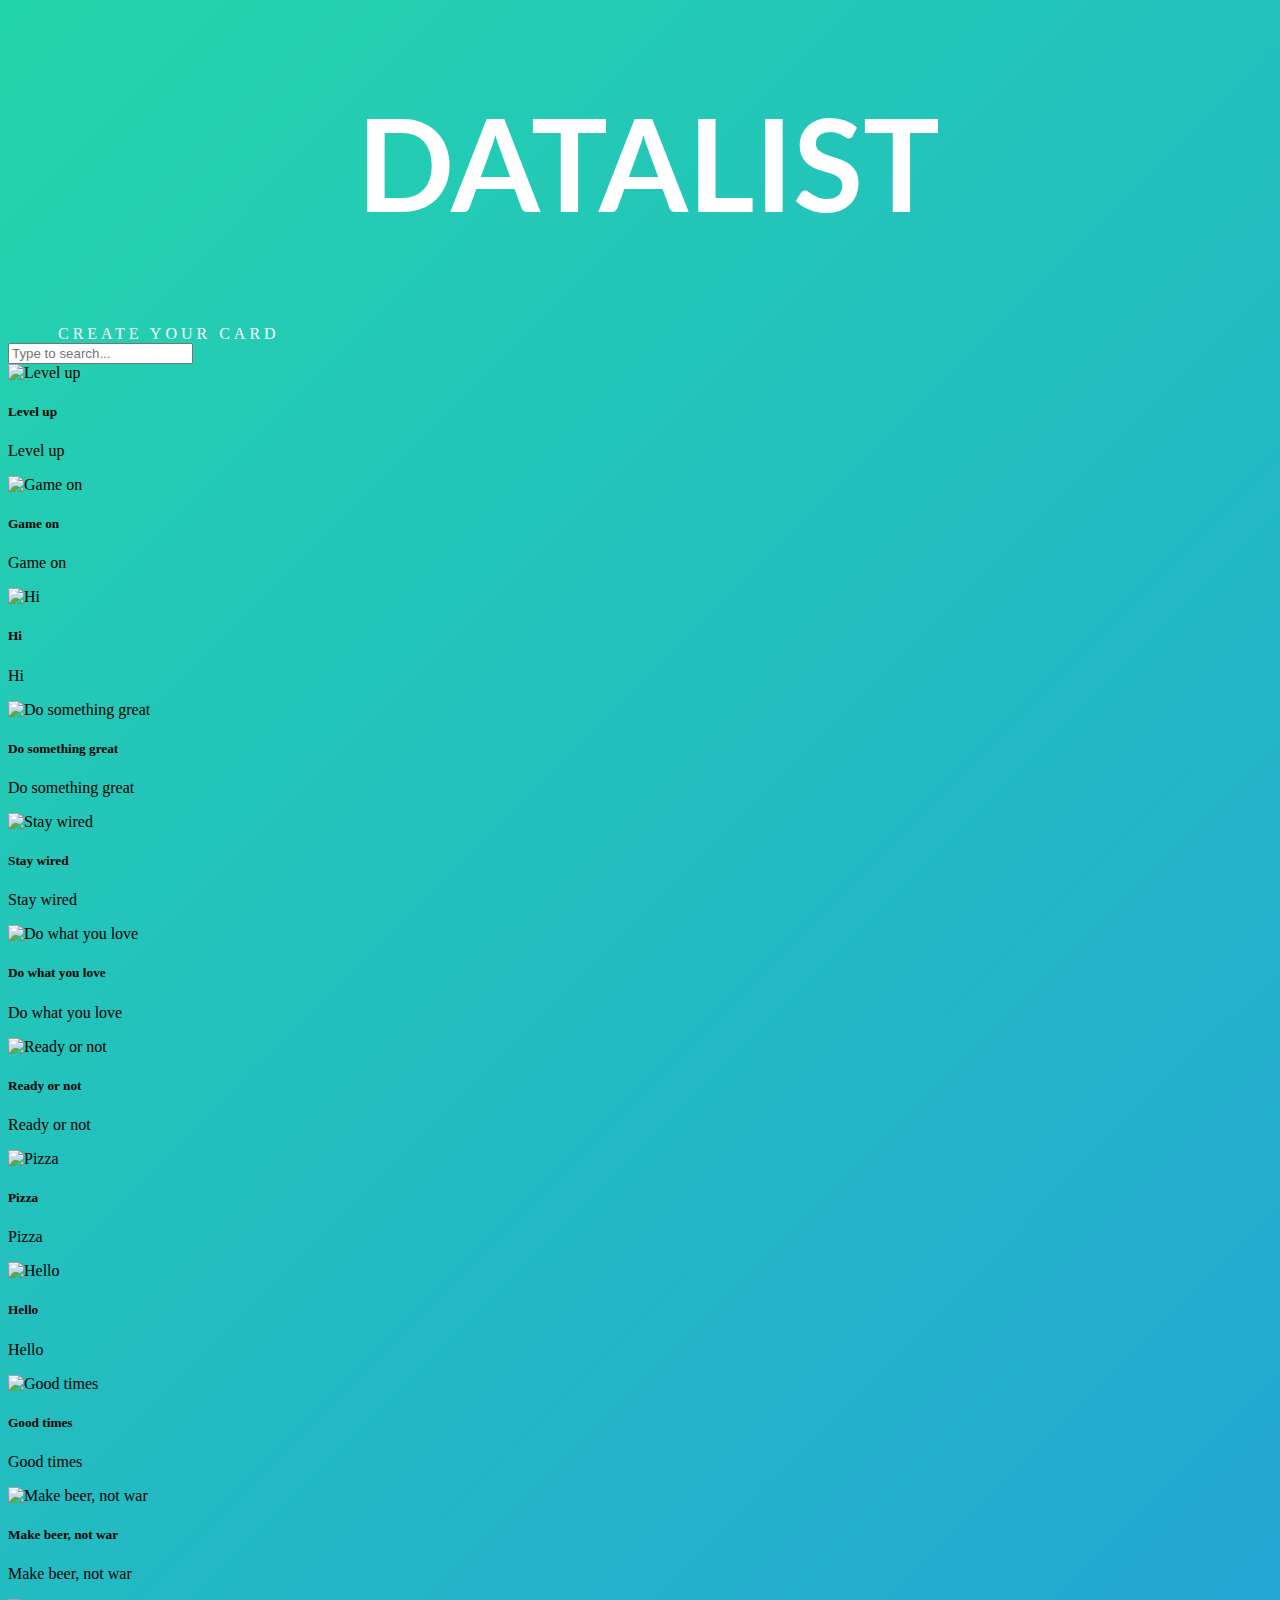
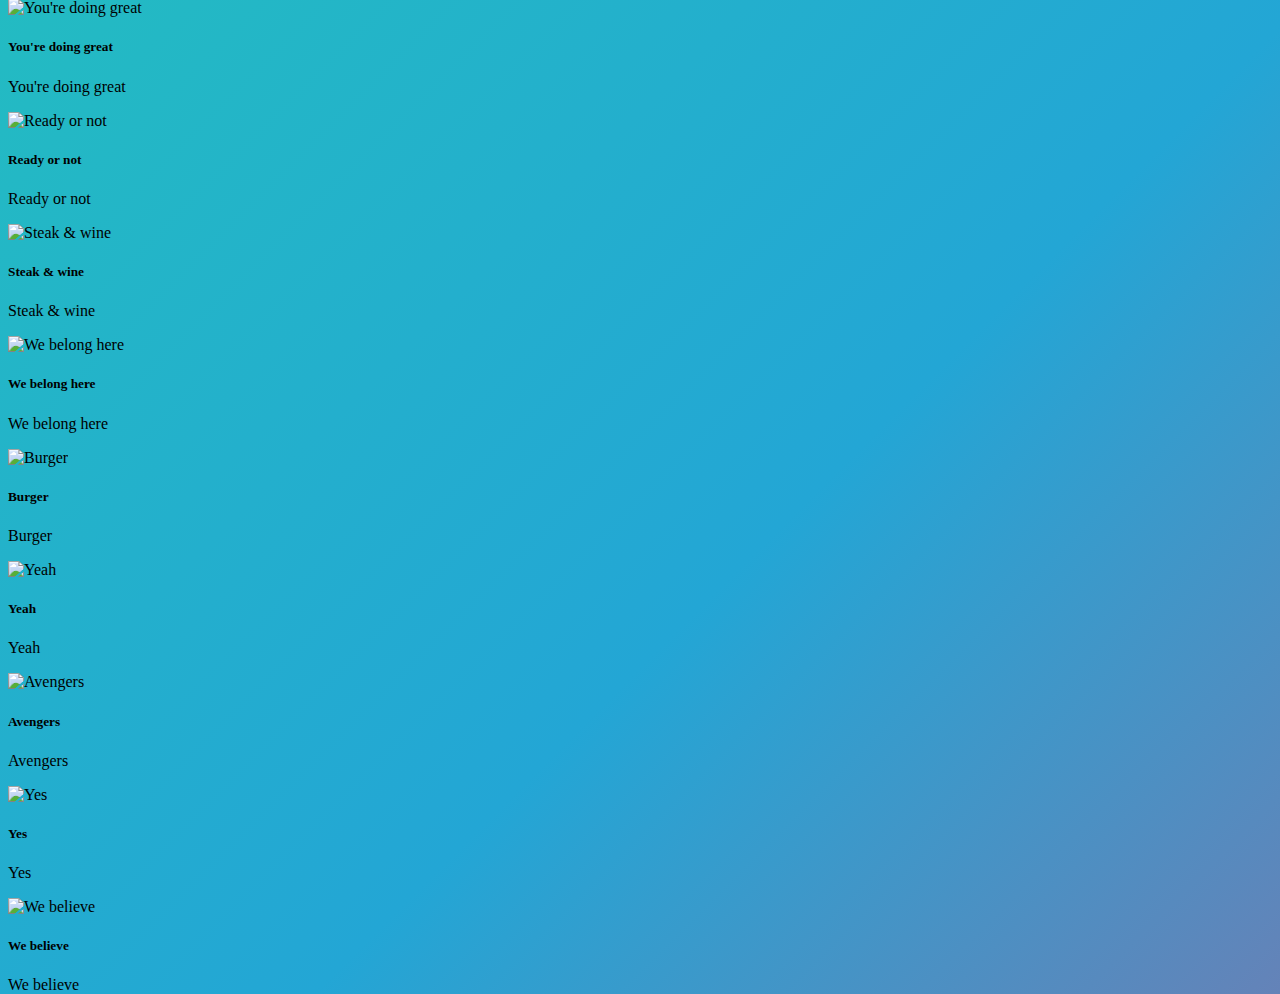
==== test/index.html @ 907241c4 "test" ====
<!DOCTYPE html>
<html lang="en">
<head>
  <meta charset="UTF-8">
  <meta http-equiv="X-UA-Compatible" content="IE=edge">
  <meta name="viewport" content="width=device-width, initial-scale=1.0">
  <link rel="stylesheet" href="style.css">
  <link href="https://cdn.jsdelivr.net/npm/bootstrap@5.0.0-beta2/dist/css/bootstrap.min.css" rel="stylesheet"
    integrity="sha384-BmbxuPwQa2lc/FVzBcNJ7UAyJxM6wuqIj61tLrc4wSX0szH/Ev+nYRRuWlolflfl" crossorigin="anonymous">
  <link rel="stylesheet" href="https://fonts.googleapis.com/css?family=Lato:100&effect=neon">
    <title>Document</title>
</head>
<body>
  <h1 class="glow text-center my-3 pb-3">DATALIST</h1>
  <div class="text-center m-3">
    <a class="a-n2 href="#">
      <span></span>
      <span></span>
      <span></span>
      <span></span>
      CREATE YOUR CARD
    </a>  
  </div>
    <section>
    <label for="exampleDataList" class="form-label"></label>
    <div class="w-50 m-auto mb-3">
      <input class="form-control" list="searchOptions" id="search" placeholder="Type to search...">
    </div>
    <datalist id="searchOptions">
    </datalist>
    <div id='list' class='d-flex flex-wrap justify-content-center'></div>
  </section>

  <script src='./script.js'></script>
  <script src="https://cdn.jsdelivr.net/npm/bootstrap@5.0.0-beta2/dist/js/bootstrap.bundle.min.js"
    integrity="sha384-b5kHyXgcpbZJO/tY9Ul7kGkf1S0CWuKcCD38l8YkeH8z8QjE0GmW1gYU5S9FOnJ0" crossorigin="anonymous"></script>
</body>
</html>
---- test/style.css ----
html,
body {
  width: 100%;
  height: 100%;
}

body {
  background: linear-gradient(-45deg, #ee7752, #e73c7e, #23a6d5, #23d5ab);
  background-size: 400% 400%;
  animation: gradient 7s ease infinite;
}

@keyframes gradient {
  0% {
    background-position: 0% 50%;
  }
  50% {
    background-position: 100% 50%;
  }
  100% {
    background-position: 0% 50%;
  }
}

h2 {
  color: white;
}
.glow {
  font-size: 80px;
  color: white;
  text-align: center;
  -webkit-animation: glow 0.1s ease-in-out infinite alternate;
  -moz-animation: glow 0.1s ease-in-out infinite alternate;
  animation: glow 0.4s ease-in-out infinite alternate;
  font-family: Lato;
  font-size: 8em;
}

.form-control:focus {
  box-shadow: 0 0 0 0.1rem rgb(0 255 255 / 50%) !important;
}
@-webkit-keyframes glow {
  from {
    text-shadow: 0 0 5px white, 0 0 5px white, 0 0 30px cyan, 0 0 40px cyan,
      0 0 2px cyan, 0 0 60px cyan, 0 0 70px cyan;
  }

  to {
    text-shadow: 0 0 20px #fff, 0 0 30px cyan, 0 0 40px cyan, 0 0 50px cyan,
      0 0 60px cyan, 0 0 70px cyan, 0 0 80px cyan;
  }
}

.a-n2 {
  margin-left: 20px;
  text-decoration: none;
  position: relative;
  padding: 15px 30px;
  overflow: hidden;
  transition: 0.2s all;
  color: #fff;
  text-transform: uppercase;
  letter-spacing: 4px;
  border-radius: 30px;
  border-radius: 30px;
}
.a-n2:hover {
  background: #ffff;
  color: #000;
  box-shadow: 0px 0px 10px #93ebeb, 0px 0px 40px #8effff, 0px 0px 80px #368686;
  transition-delay: 0.2s;
}
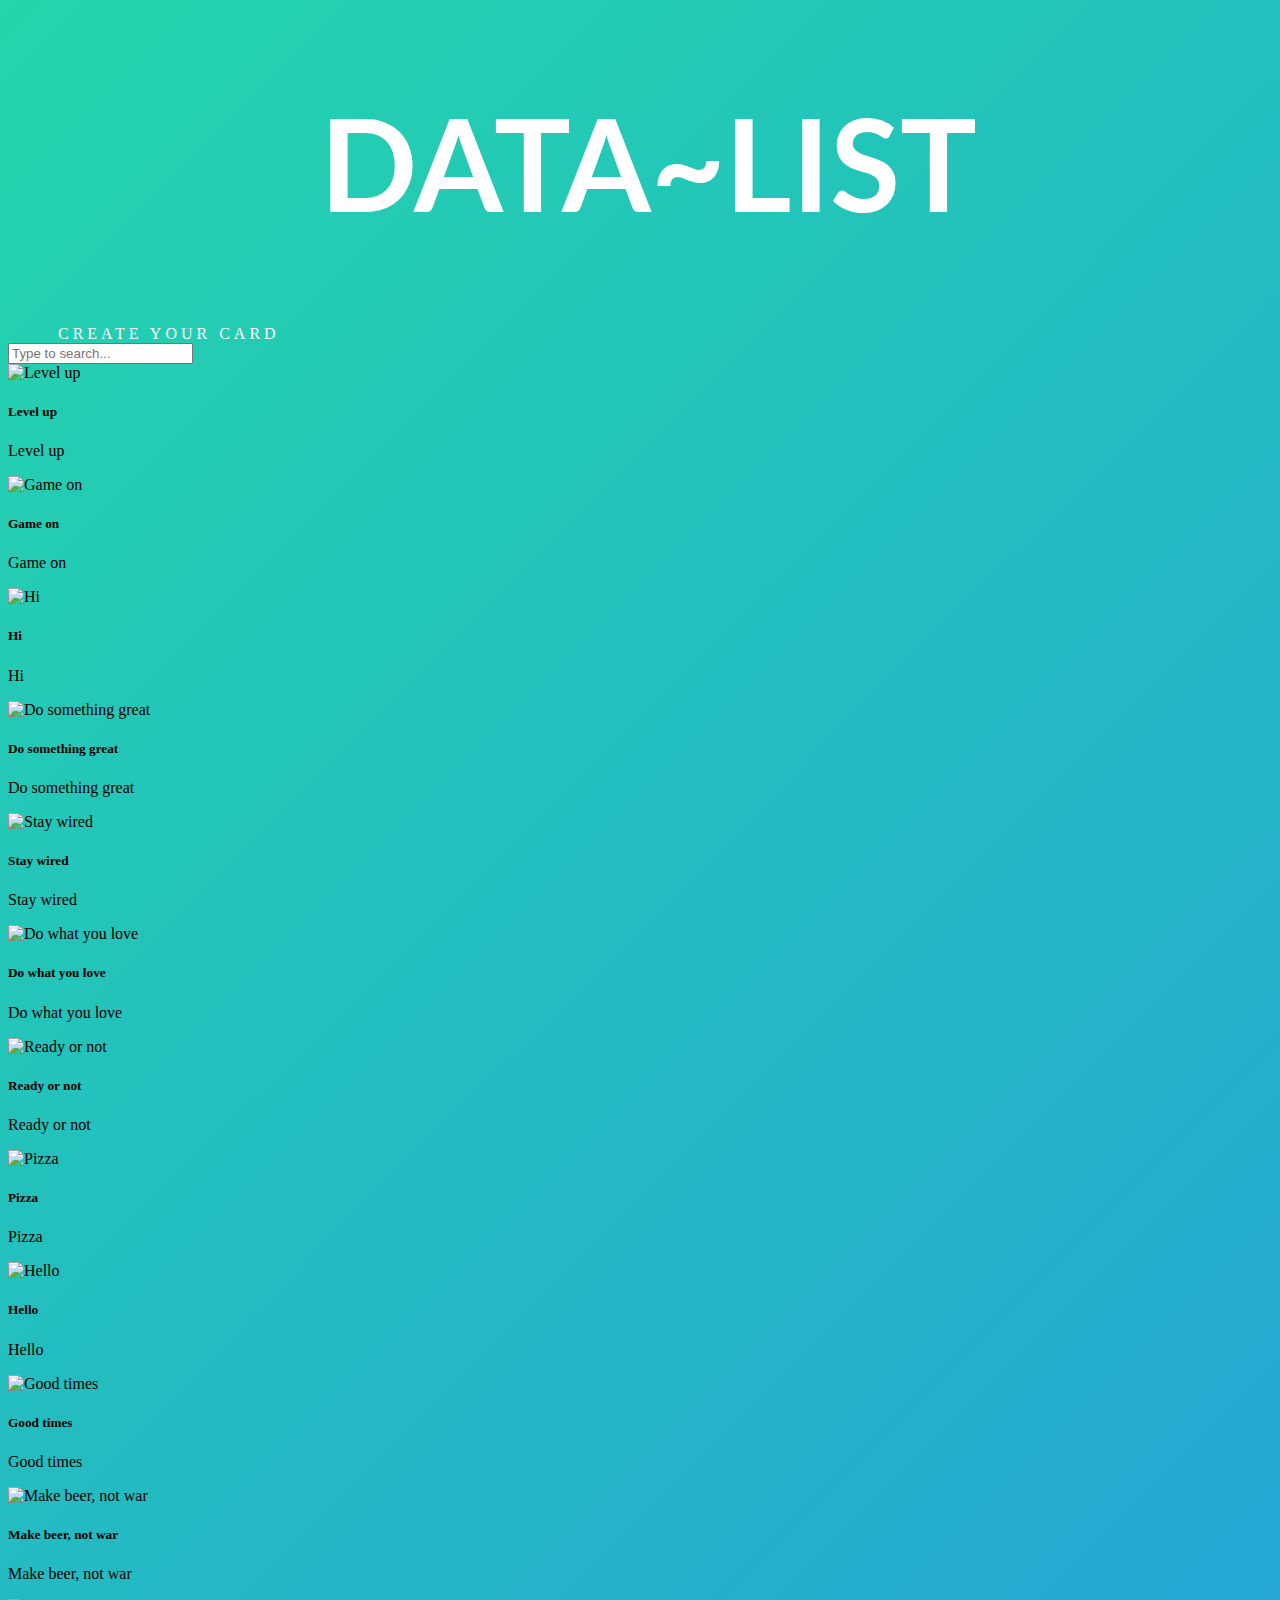
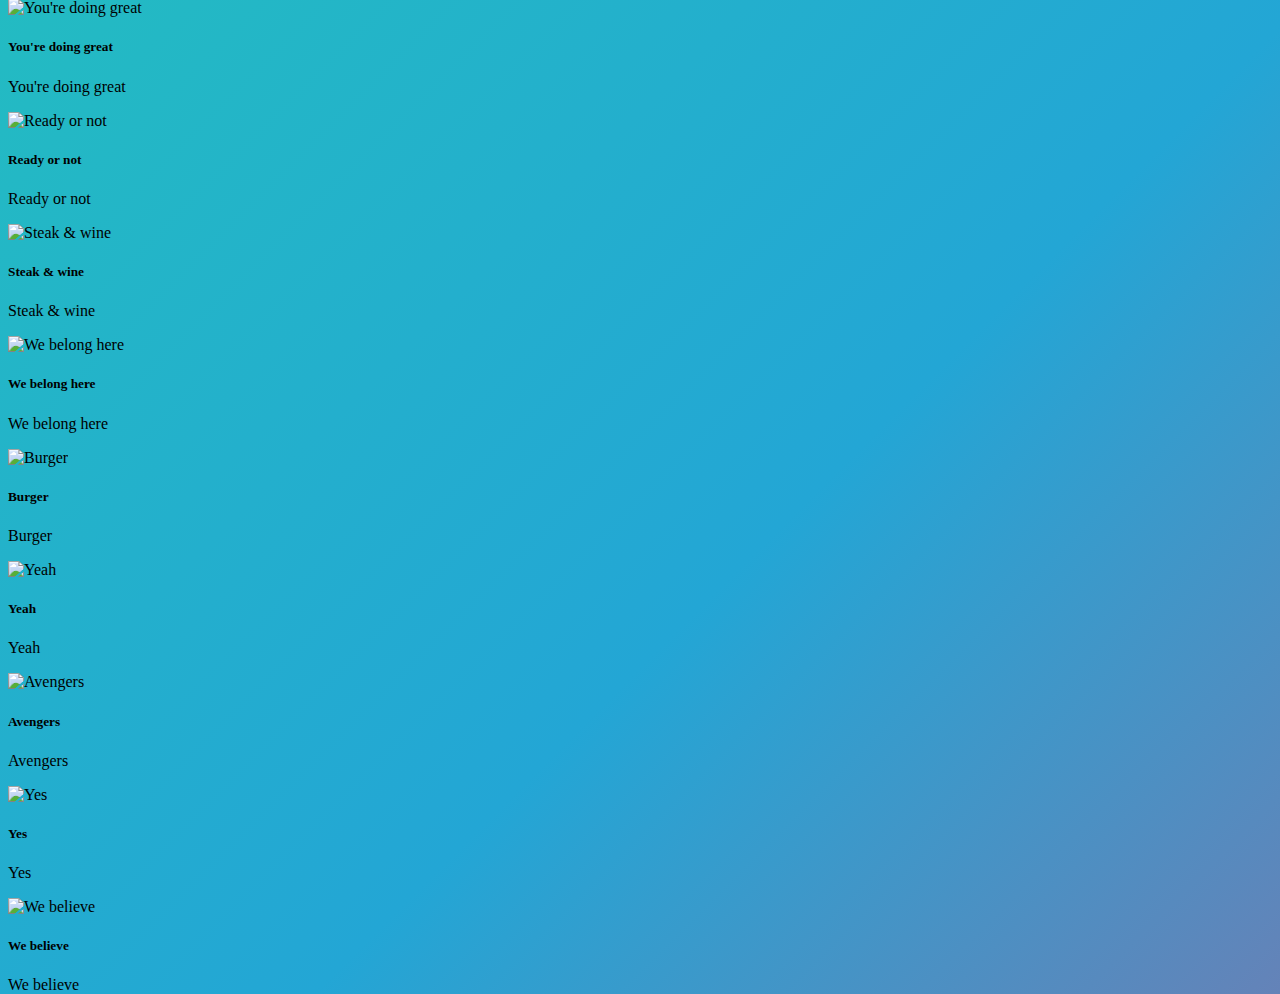
==== commit c12a451b: "syling" ====
--- a/test/index.html
+++ b/test/index.html
@@ -11,7 +11,7 @@
     <title>Document</title>
 </head>
 <body>
-  <h1 class="glow text-center my-3 pb-3">DATALIST</h1>
+  <h1 class="glow text-center my-3 pb-3">DATA~LIST</h1>
   <div class="text-center m-3">
     <a class="a-n2 href="#">
       <span></span>
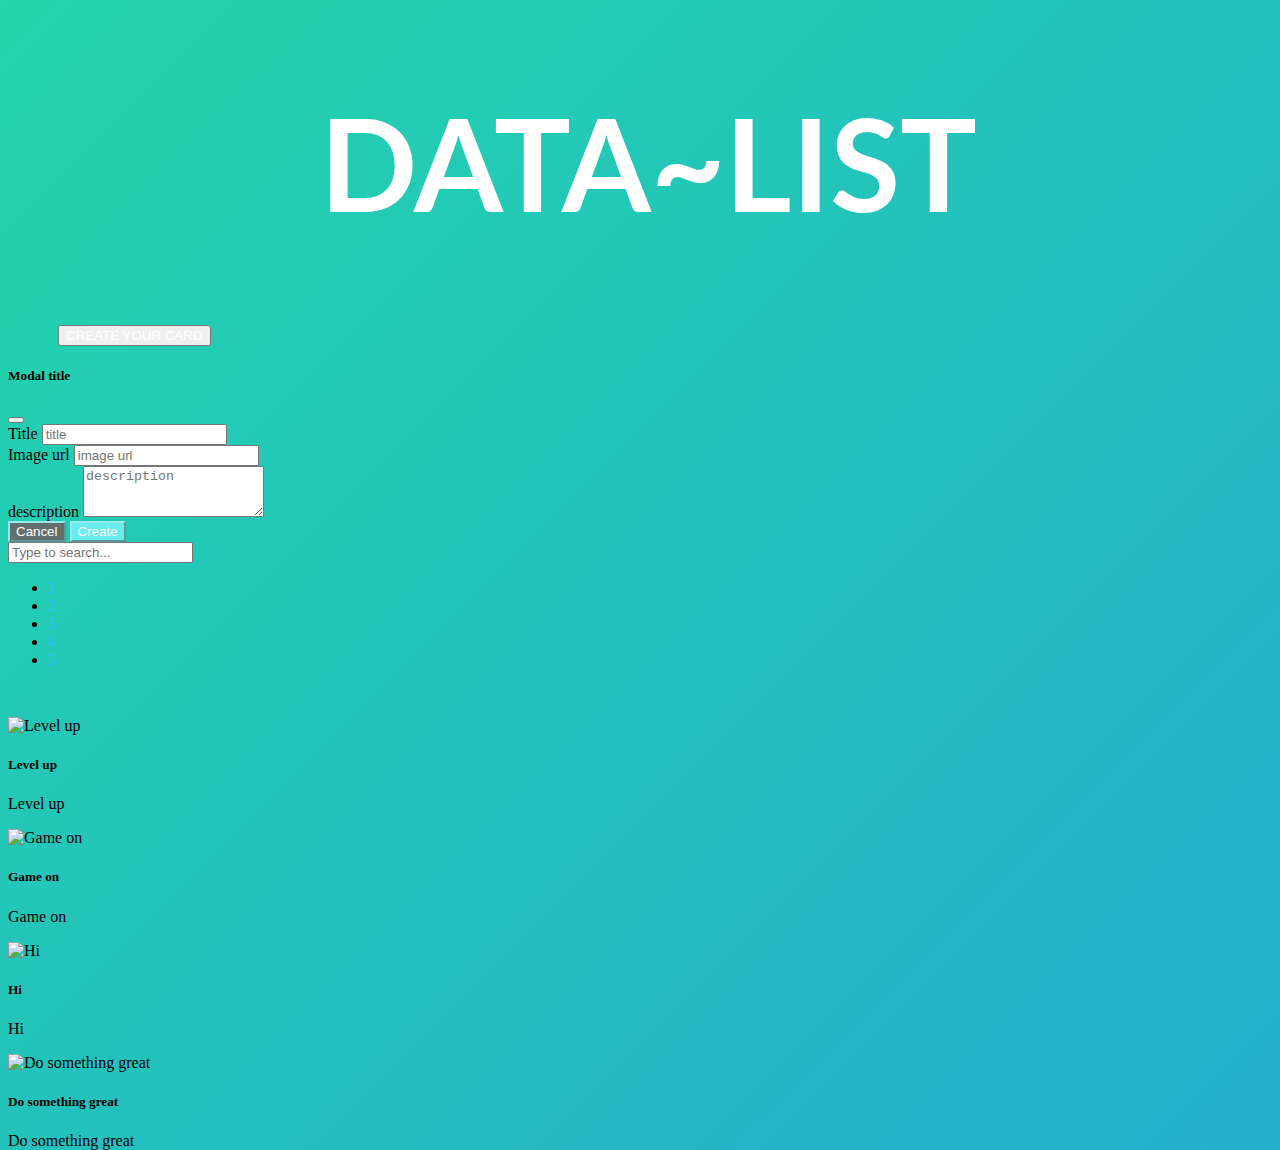
==== commit 3d2f64e2: "features search and pagination, plus styling" ====
--- a/test/index.html
+++ b/test/index.html
@@ -1,5 +1,6 @@
 <!DOCTYPE html>
 <html lang="en">
+
 <head>
   <meta charset="UTF-8">
   <meta http-equiv="X-UA-Compatible" content="IE=edge">
@@ -8,31 +9,83 @@
   <link href="https://cdn.jsdelivr.net/npm/bootstrap@5.0.0-beta2/dist/css/bootstrap.min.css" rel="stylesheet"
     integrity="sha384-BmbxuPwQa2lc/FVzBcNJ7UAyJxM6wuqIj61tLrc4wSX0szH/Ev+nYRRuWlolflfl" crossorigin="anonymous">
   <link rel="stylesheet" href="https://fonts.googleapis.com/css?family=Lato:100&effect=neon">
-    <title>Document</title>
+  <title>Document</title>
 </head>
+
 <body>
+  <!-- TITLE AND CREATE SECTION -->
   <h1 class="glow text-center my-3 pb-3">DATA~LIST</h1>
   <div class="text-center m-3">
-    <a class="a-n2 href="#">
+    <a class="a-n2 href=" #">
       <span></span>
       <span></span>
       <span></span>
       <span></span>
-      CREATE YOUR CARD
-    </a>  
+      <button type="button" class="btn " data-bs-toggle="modal" data-bs-target="#tileBuilder">
+        CREATE YOUR CARD
+      </button>
+
+    </a>
   </div>
-    <section>
+
+  <!-- MODAL SECTION -->
+  <div class="modal fade" id="tileBuilder" data-bs-backdrop="static" data-bs-keyboard="false" tabindex="-1"
+    aria-labelledby="tileBuilderLabel" aria-hidden="true">
+    <div class="modal-dialog">
+      <div class="modal-content">
+        <div class="modal-header">
+          <h5 class="modal-title" id="tileBuilderLabel">Modal title</h5>
+          <button type="button" class="btn-close" data-bs-dismiss="modal" aria-label="Close"></button>
+        </div>
+        <div class="modal-body" id='tileInputs'>
+          <div class="mb-3">
+            <label for="title" class="form-label">Title</label>
+            <input type="text" name='title' class="form-control" id="title" placeholder="title">
+          </div>
+          <div class="mb-3">
+            <label for="image_url" class="form-label">Image url</label>
+            <input type="text" name='imagePath' class="form-control" id="image_url" placeholder="image url">
+          </div>
+          <div class="mb-3">
+            <label for="description" class="form-label">description</label>
+            <textarea class="form-control" name='description' id="description" rows="3"
+              placeholder='description'></textarea>
+          </div>
+        </div>
+        <div class="modal-footer">
+          <button type="button" id='close' class="btn btn-secondary" data-bs-dismiss="modal">Cancel</button>
+          <button type="button" id='add' class="btn btn-primary">Create</button>
+        </div>
+      </div>
+    </div>
+  </div>
+
+  <!-- SEARCH SECTION -->
+  <section>
     <label for="exampleDataList" class="form-label"></label>
     <div class="w-50 m-auto mb-3">
       <input class="form-control" list="searchOptions" id="search" placeholder="Type to search...">
     </div>
     <datalist id="searchOptions">
     </datalist>
+
+  <!-- NAVIGATION SECTION -->
+    <nav aria-label="Page navigation">
+      <ul class="pagination justify-content-center">
+       
+      </ul>
+    </nav>
     <div id='list' class='d-flex flex-wrap justify-content-center'></div>
   </section>
 
+
+  <script src="https://cdn.jsdelivr.net/npm/@popperjs/core@2.6.0/dist/umd/popper.min.js"
+    integrity="sha384-KsvD1yqQ1/1+IA7gi3P0tyJcT3vR+NdBTt13hSJ2lnve8agRGXTTyNaBYmCR/Nwi"
+    crossorigin="anonymous"></script>
+  <script src="https://cdn.jsdelivr.net/npm/bootstrap@5.0.0-beta2/dist/js/bootstrap.min.js"
+    integrity="sha384-nsg8ua9HAw1y0W1btsyWgBklPnCUAFLuTMS2G72MMONqmOymq585AcH49TLBQObG"
+    crossorigin="anonymous"></script>
   <script src='./script.js'></script>
-  <script src="https://cdn.jsdelivr.net/npm/bootstrap@5.0.0-beta2/dist/js/bootstrap.bundle.min.js"
-    integrity="sha384-b5kHyXgcpbZJO/tY9Ul7kGkf1S0CWuKcCD38l8YkeH8z8QjE0GmW1gYU5S9FOnJ0" crossorigin="anonymous"></script>
 </body>
+
 </html>--- a/test/style.css
+++ b/test/style.css
@@ -22,9 +22,18 @@
   }
 }
 
+/* NO RESULTS FOUND STYLE */
 h2 {
-  color: white;
+  color: #f5fbff;
+  text-align: center;
+  -webkit-animation: glow 0.1s ease-in-out infinite alternate;
+  -moz-animation: glow 0.1s ease-in-out infinite alternate;
+  animation: glow 0.4s ease-in-out infinite alternate;
+  font-size: 10em;
+  font-weight: 200;
 }
+
+/* TITLE STYLE */
 .glow {
   font-size: 80px;
   color: white;
@@ -36,6 +45,7 @@
   font-size: 8em;
 }
 
+/* CREATE BUTTON STYLE */
 .form-control:focus {
   box-shadow: 0 0 0 0.1rem rgb(0 255 255 / 50%) !important;
 }
@@ -70,3 +80,53 @@
   box-shadow: 0px 0px 10px #93ebeb, 0px 0px 40px #8effff, 0px 0px 80px #368686;
   transition-delay: 0.2s;
 }
+
+.btn {
+  color: white !important;
+}
+
+.btn:hover {
+  color: black !important;
+}
+btn,
+btn:active {
+  outline: none !important;
+}
+
+.btn-check:focus + .btn,
+.btn:focus {
+  outline: 0;
+  box-shadow: none !important;
+}
+
+/* MODAL BUTTON STYLES */
+
+#add {
+  color: #fff;
+  background-color: #69ecec;
+  border-color: #93ebeb;
+}
+
+#add:hover {
+  color: #323636 !important;
+}
+
+#close {
+  color: #fff;
+  background-color: #646e6e;
+  border-color: #93ebeb;
+}
+
+#close:hover {
+  color: #1dffff !important;
+}
+
+/* PAGINATION STYLES */
+
+.page-link {
+  color: #33bdff !important;
+}
+
+.pagination {
+  margin-bottom: 3rem;
+}
